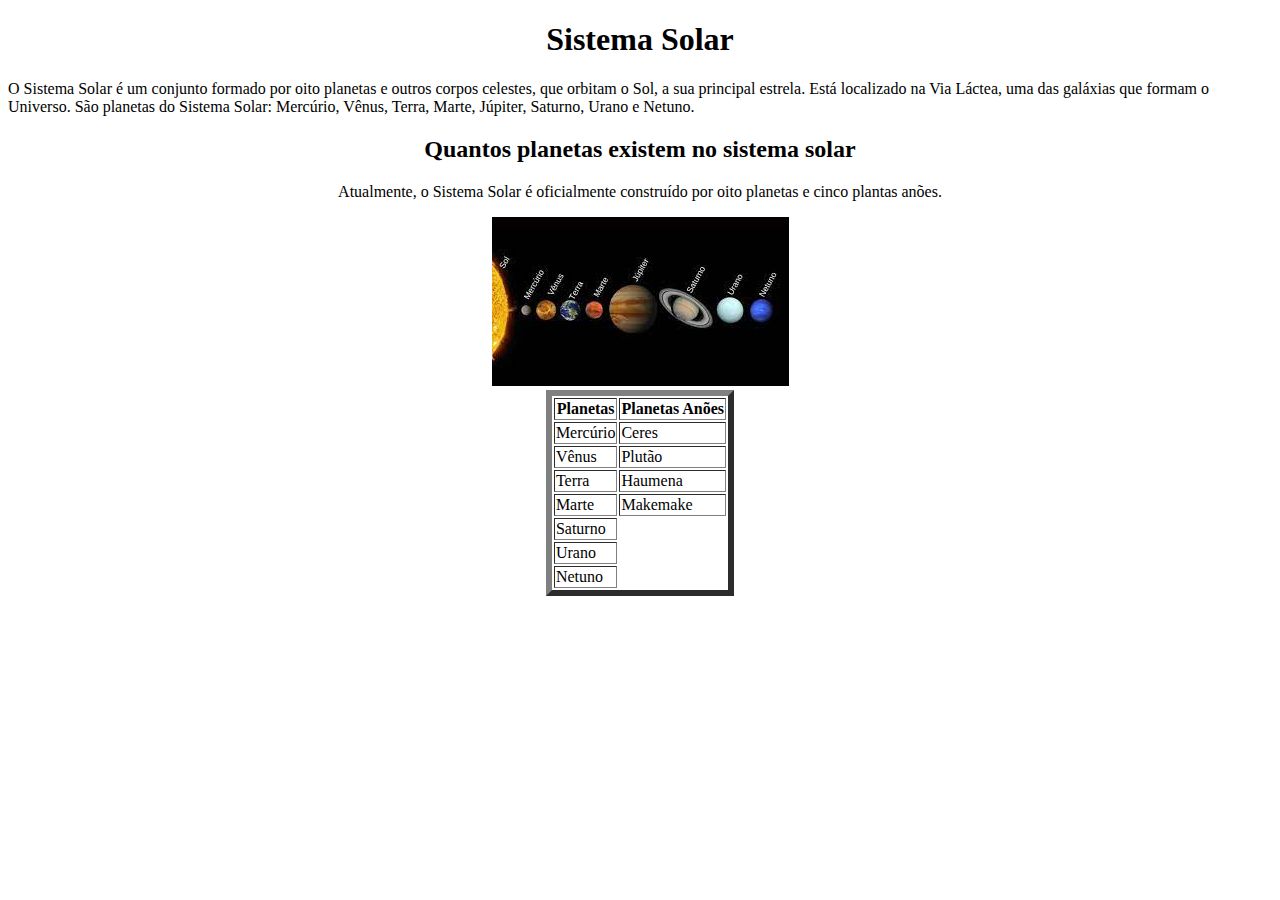
==== exercicios/index.html @ 18707c62 "First commit" ====
<!DOCTYPE html>
<html lang="en">
<head>
    <meta charset="UTF-8">
    <meta name="viewport" content="width=device-width, initial-scale=1.0">
    <title>Document</title>
    <link href="img/estilo.css" rel="stylesheet">
</head>
<body> 

    <h1 style="text-align: center;">Sistema Solar</h1> 
    

    <p>
        O Sistema Solar é um conjunto formado por oito planetas e outros corpos celestes, que orbitam o Sol, a sua principal
        estrela. Está localizado na Via Láctea, uma das galáxias que formam o Universo. São planetas do Sistema Solar: Mercúrio,
        Vênus, Terra, Marte, Júpiter, Saturno, Urano e Netuno.
        
    </p> 

    <h2 >Quantos planetas existem no sistema solar</h2>
    <p id="paragrafo_1" >Atualmente, o Sistema Solar é oficialmente construído por oito planetas e cinco plantas anões.</p>
    <div id="img">
        <img   id="imagem"    src="download.jpg" alt="imagem_sistema_solar" > 
    </div>

    <table id="tabela"  border="6" align="center">
        <thead>
            <tr>
                <th><strong>Planetas</strong></th>
                <th><strong>Planetas Anões</strong></th>
            </tr>
        </thead> 

        <tbody> 
           <tr>
                <td>Mercúrio</td>
                <td>Ceres</td>
           </tr> 

           <tr>
                <td>Vênus</td>
                <td>Plutão</td>
           </tr>

            <tr>
                <td>Terra</td>
                <td>Haumena</td>
            </tr>

            <tr>
                <td>Marte</td>
                <td>Makemake</td>
            </tr>

            <tr>
                <td>Saturno</td>
                
            </tr>

            <tr>
                <td>Urano</td>
                
            </tr>

            <tr>
                <td>Netuno</td>
           
            </tr>

        
        </tbody> 


    </table>
    
</body>
</html>
---- exercicios/img/estilo.css ----
#imagem{
    align-items: center;
}

h2{
    text-align: center;
    color: black;
}

#paragrafo_1{
    text-align: center;
}

#img{
    text-align: center;
    height: max-content;
} 

body{
    color: gainsboro;
} 

h1{
    color: black;
}

p{
    color: black;
}

#tabela{
    color: black;
}
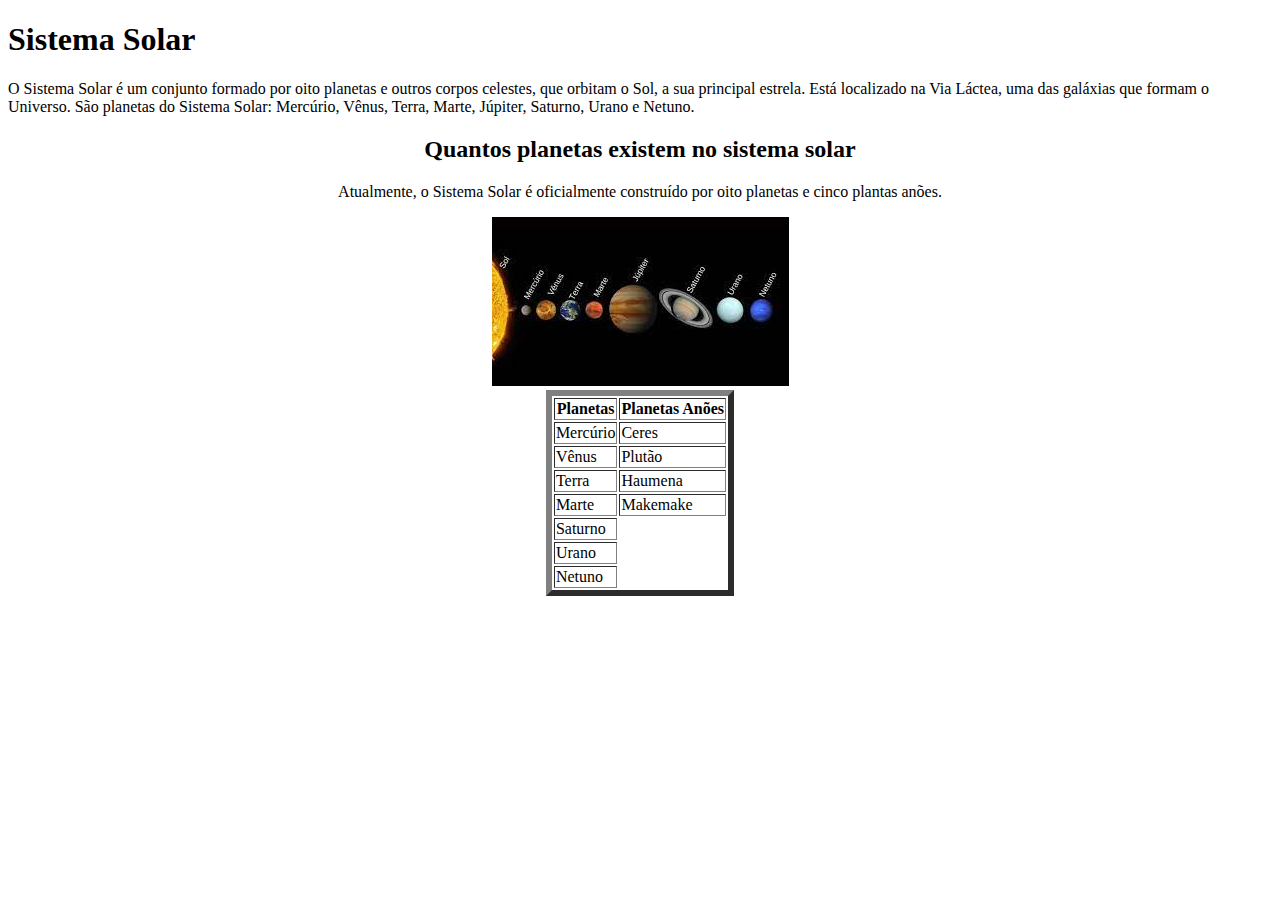
==== commit 514f31ad: "#mudança no html" ====
--- a/exercicios/index.html
+++ b/exercicios/index.html
@@ -8,7 +8,7 @@
 </head>
 <body> 
 
-    <h1 style="text-align: center;">Sistema Solar</h1> 
+    <h1>Sistema Solar</h1> 
     
 
     <p>
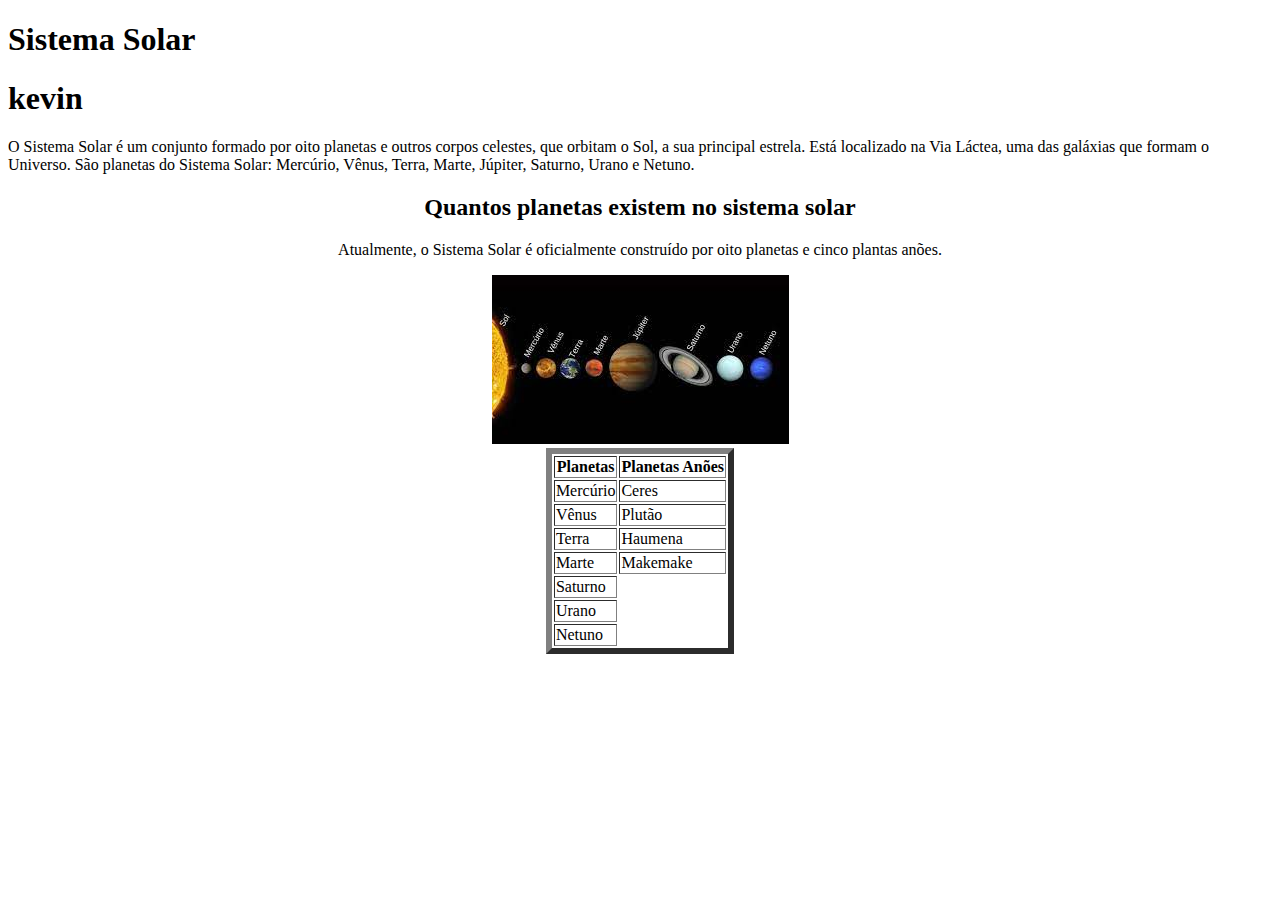
==== commit 5c5164f9: "comunnit" ====
--- a/exercicios/index.html
+++ b/exercicios/index.html
@@ -9,6 +9,7 @@
 <body> 
 
     <h1>Sistema Solar</h1> 
+    <h1>kevin</h1>
     
 
     <p>
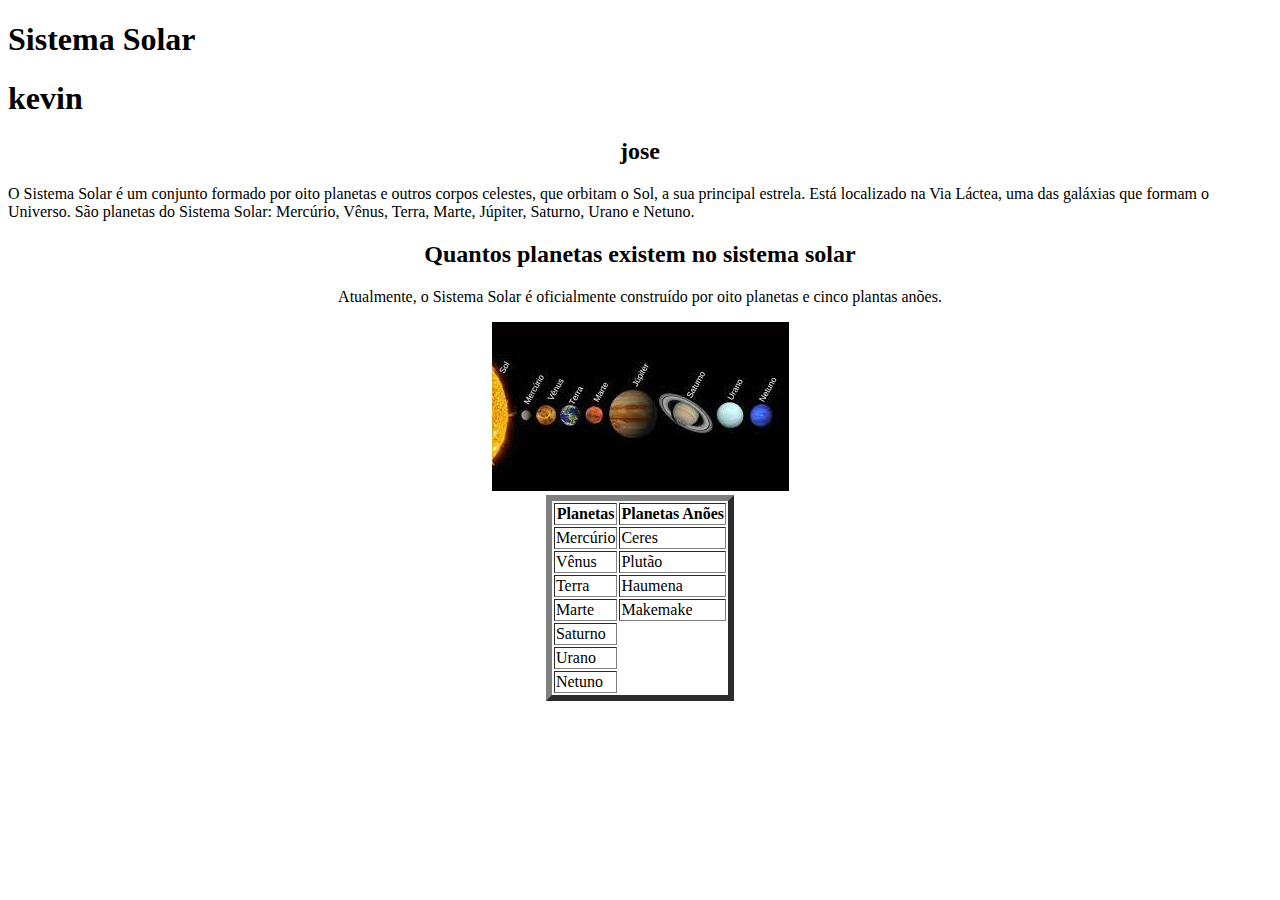
==== commit 4cfaf96a: "mudança denovo" ====
--- a/exercicios/index.html
+++ b/exercicios/index.html
@@ -10,6 +10,7 @@
 
     <h1>Sistema Solar</h1> 
     <h1>kevin</h1>
+    <h2>jose</h2>
     
 
     <p>
